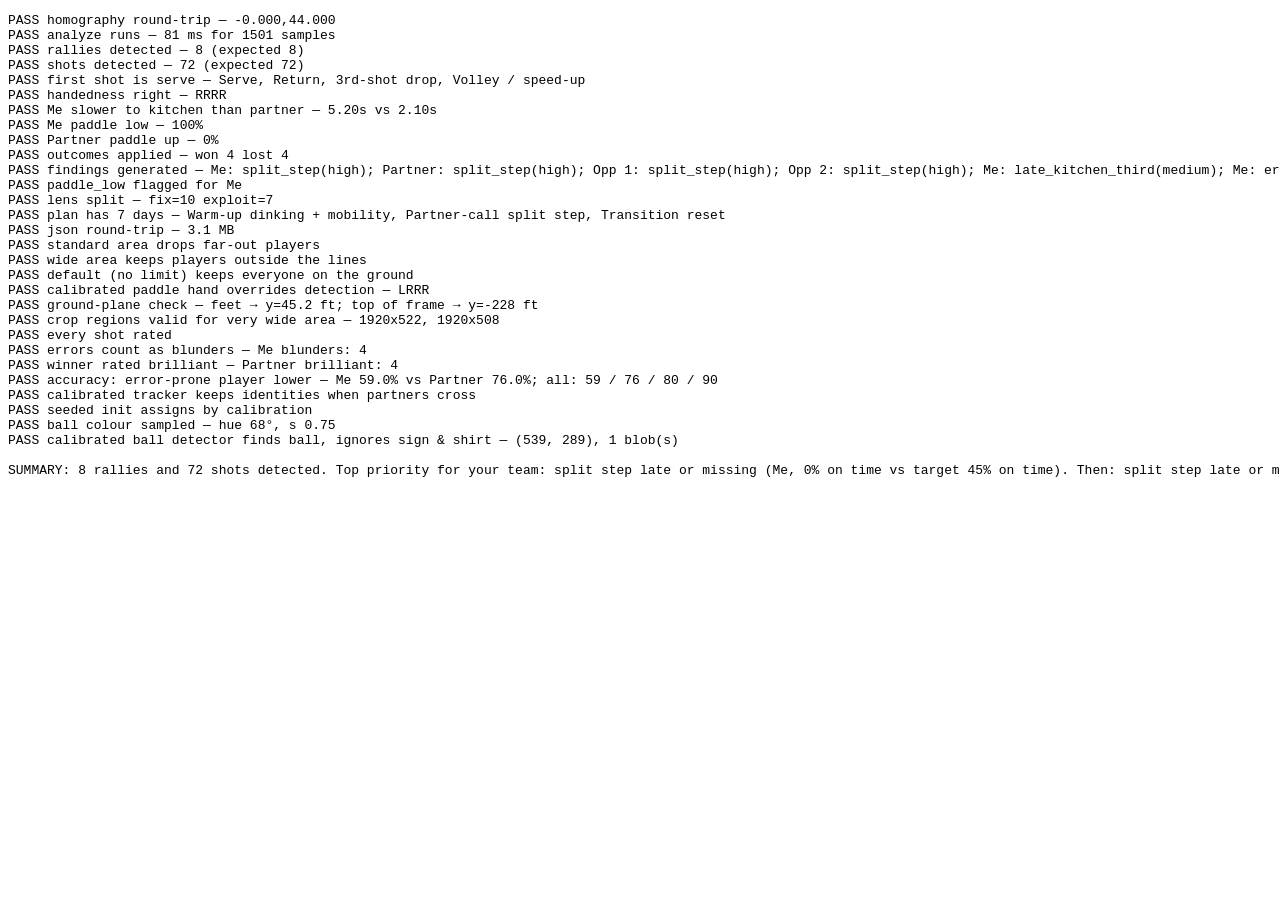
==== app/tests/selftest.html @ fade23f8 "Players are never limited to an area; identify hands and paddle hand - Remove the fixed "outside the" ====
<!doctype html>
<html><head><meta charset="utf-8"><title>CourtSense self-test</title></head>
<body><pre id="out">running…</pre>
<script type="module">
import { makeCalibration, applyH } from '../js/court.js';
import { analyze } from '../js/analysis.js';
import { coach, buildPlan } from '../js/coach.js';
import { matchToJSON, matchFromJSON } from '../js/db.js';

const out = document.getElementById('out');
const log = [];
const check = (name, ok, info = '') => log.push(`${ok ? 'PASS' : 'FAIL'} ${name}${info ? ' — ' + info : ''}`);

try {
  // camera behind near baseline: far court appears narrow at the top
  const cal = makeCalibration([[0.38, 0.30], [0.62, 0.30], [0.85, 0.92], [0.15, 0.92]]);
  const back = applyH(cal.toCourt, 0.15, 0.92);
  check('homography round-trip', Math.abs(back[0] - 0) < 1e-6 && Math.abs(back[1] - 44) < 1e-6, back.map(v => v.toFixed(3)).join(','));

  const players = [
    { team: 'A', label: 'Me', isMe: true }, { team: 'A', label: 'Partner' },
    { team: 'B', label: 'Opp 1' }, { team: 'B', label: 'Opp 2' },
  ];
  const fps = 10, dur = 150;
  // shot schedule: rallies every 18 s; 9 shots alternating teams, 1.6 s apart
  const shots = [];
  for (let r0 = 2; r0 < dur - 18; r0 += 18) {
    for (let n = 0; n < 9; n++) {
      const team = n % 2 === 0 ? 'A' : 'B';
      const slot = team === 'A' ? (n % 4 === 0 ? 0 : 1) : (n % 4 === 1 ? 2 : 3);
      shots.push({ t: r0 + n * 1.6, slot, r0 });
    }
  }
  // positions: "Me" (slot 0) is slow to the kitchen; opponents get there fast
  function pos(k, t) {
    const r = shots.filter(s => s.t <= t + 0.01).pop();
    const r0 = r ? r.r0 : 0, dt = t - r0;
    const x = [5, 15, 5, 15][k] + Math.sin(t * 0.7 + k) * 1.5;
    let d; // distance from net
    if (k < 2) d = dt < 3.6 ? 21 : Math.max(8, 21 - (dt - 3.6) * (k === 0 ? 2.2 : 6)); // serving team
    else d = k === 2 ? (dt < 1.6 ? 21 : Math.max(8, 21 - (dt - 1.6) * 9)) : 8;
    if (dt > 16) d = 21;
    const y = k < 2 ? 22 + d : 22 - d;
    return [x, y];
  }
  function landmarks(k, t) {
    const [x, y] = pos(k, t);
    const [fx, fy] = applyH(cal.toImg, x, y);
    const h = 0.10 + 0.14 * (y / 44); // apparent height
    const lm = new Float32Array(99);
    const set = (i, dx, dy) => { lm[i * 3] = fx + dx * h; lm[i * 3 + 1] = fy - dy * h; lm[i * 3 + 2] = 0.95; };
    const kneeBend = k === 0 ? 0.0 : 0.06; // "Me" stands tall
    set(0, 0, 0.95); set(11, -0.12, 0.8); set(12, 0.12, 0.8);
    set(13, -0.18, 0.62); set(14, 0.18, 0.62);
    set(23, -0.08, 0.5 - kneeBend); set(24, 0.08, 0.5 - kneeBend);
    set(25, -0.1, 0.27); set(26, 0.1, 0.27);
    set(27, -0.12, 0.02); set(28, 0.12, 0.02); set(29, -0.12, 0); set(30, 0.12, 0); set(31, -0.1, 0); set(32, 0.1, 0);
    // wrists: paddle low for "Me", swing burst near own shots
    let rwx = 0.22, rwy = k === 0 ? 0.40 : 0.62;
    const mine = shots.find(s => s.slot === k && Math.abs(s.t - t) < 0.25);
    if (mine) { const ph = (t - mine.t) / 0.25; rwx += 0.35 * Math.cos(ph * Math.PI); rwy += 0.15 * Math.sin(ph * Math.PI); }
    set(16, rwx, rwy); set(15, -0.2, 0.55);
    set(19, -0.2, 0.55); set(20, rwx, rwy);
    return lm;
  }
  const samples = [];
  for (let i = 0; i <= dur * fps; i++) {
    const t = i / fps;
    samples.push({ t, p: players.map((_, k) => { const [cx, cy] = pos(k, t); return { lm: landmarks(k, t), cx, cy, conf: 0.9 }; }), b: null });
  }
  const match = {
    id: 'test', name: 'synthetic', createdAt: Date.now(),
    cfg: { format: 'doubles', skill: '3.5', myTeam: 'A', fps, sensitivity: 3.5 },
    players, cal, samples, outcomes: {}, video: { name: 'x', size: 1, duration: dur, w: 1920, h: 1080 },
  };

  const t0 = performance.now();
  let A = analyze(match);
  check('analyze runs', true, `${(performance.now() - t0).toFixed(0)} ms for ${samples.length} samples`);
  const expectedRallies = Math.floor((dur - 18 - 2) / 18) + 1;
  check('rallies detected', A.rallies.length === expectedRallies, `${A.rallies.length} (expected ${expectedRallies})`);
  check('shots detected', Math.abs(A.shots.length - shots.length) <= 2, `${A.shots.length} (expected ${shots.length})`);
  check('first shot is serve', A.shots[0]?.type === 'Serve', A.shots.slice(0, 4).map(s => s.type).join(', '));
  check('handedness right', A.handed.every(h => h === 'R'), A.handed.join(''));
  const me = A.metrics[0], p2 = A.metrics[1];
  check('Me slower to kitchen than partner', median(me.arrivalThird) > median(p2.arrivalThird), `${median(me.arrivalThird).toFixed(2)}s vs ${median(p2.arrivalThird).toFixed(2)}s`);
  check('Me paddle low', me.paddleLowPct > 0.8, `${(me.paddleLowPct * 100).toFixed(0)}%`);
  check('Partner paddle up', p2.paddleLowPct < 0.2, `${(p2.paddleLowPct * 100).toFixed(0)}%`);

  // label outcomes: team B wins every other rally via "Me" error
  A.rallies.forEach((r, i) => { match.outcomes[r.id] = i % 2 ? { winner: 'B', how: 'error', by: 0 } : { winner: 'A', how: 'winner', by: 1 }; });
  A = analyze(match);
  const C = coach(match, A);
  check('outcomes applied', A.team.A.labeled === A.rallies.length, `won ${A.team.A.won} lost ${A.team.A.lost}`);
  check('findings generated', C.findings.length > 0, C.findings.map(f => `${f.who}: ${f.ruleId}(${f.severity})`).join('; '));
  check('paddle_low flagged for Me', C.findings.some(f => f.ruleId === 'paddle_low' && f.slot === 0));
  check('lens split', C.findings.some(f => f.lens === 'fix'), `fix=${C.findings.filter(f => f.lens === 'fix').length} exploit=${C.findings.filter(f => f.lens === 'exploit').length}`);
  const plan = buildPlan(C, match);
  check('plan has 7 days', plan.days.length === 7, plan.days[0].items.map(i => i.name).join(', '));
  const json = matchToJSON(match);
  const back2 = matchFromJSON(json);
  check('json round-trip', back2.samples[5].p[0].lm instanceof Float32Array && back2.samples.length === samples.length, `${(json.length / 1e6).toFixed(1)} MB`);
  // ---- players outside the court lines
  const courtMod = await import('../js/court.js');
  const { filterDetections } = await import('../js/tracking.js');
  const fake = (cx, cy) => ({ cx, cy, conf: 0.9, lm: new Float32Array(99) });
  const outsideDets = [fake(10, 62), fake(-14, 30), fake(10, 30)]; // 18 ft behind baseline, 14 ft outside sideline, on court
  check('standard area drops far-out players', filterDetections(outsideDets, courtMod.AREA_PRESETS.standard).length === 1);
  check('wide area keeps players outside the lines', filterDetections(outsideDets, courtMod.AREA_PRESETS.xwide).length === 3);
  check('default (no limit) keeps everyone on the ground', filterDetections([...outsideDets, fake(40, 90)]).length === 4);
  match.players[0].hand = 'L';
  const Ahand = analyze(match);
  check('calibrated paddle hand overrides detection', Ahand.handed[0] === 'L' && Ahand.handed[1] === 'R', Ahand.handed.join(''));
  delete match.players[0].hand;
  const above = courtMod.imageToCourt(cal, 0.5, 0.05); // above the far baseline, near the horizon / sky
  const feet = courtMod.imageToCourt(cal, 0.5, 0.97);  // just below the near baseline
  check('ground-plane check', feet && feet[1] > 44 && (above === null || above[1] < -20), `feet → y=${feet?.[1].toFixed(1)} ft; top of frame → ${above ? 'y=' + above[1].toFixed(0) + ' ft' : 'not on ground'}`);
  const regs = courtMod.cropRegions(cal, 1920, 1080, courtMod.AREA_PRESETS.xwide);
  check('crop regions valid for very wide area', regs.length === 2 && regs.every(r => r.sx >= 0 && r.sy >= 0 && r.sx + r.sw <= 1920 && r.sy + r.sh <= 1080 && r.sw > 100 && r.sh > 50), regs.map(r => `${r.sw}x${r.sh}`).join(', '));

  // ---- accuracy (game review)
  const { computeAccuracy } = await import('../js/accuracy.js');
  const R = computeAccuracy(match, A);
  check('every shot rated', R.review.length === A.shots.length && R.review.every(x => x.score >= 0 && x.score <= 100));
  const accMe = R.perPlayer[0].accuracy, accP = R.perPlayer[1].accuracy;
  check('errors count as blunders', R.perPlayer[0].counts.blunder >= 4, `Me blunders: ${R.perPlayer[0].counts.blunder}`);
  check('winner rated brilliant', R.perPlayer[1].counts.brilliant >= 1, `Partner brilliant: ${R.perPlayer[1].counts.brilliant}`);
  check('accuracy: error-prone player lower', accMe < accP, `Me ${accMe.toFixed(1)}% vs Partner ${accP.toFixed(1)}%; all: ${R.perPlayer.map(p => p.accuracy.toFixed(0)).join(' / ')}`);

  // ---- player calibration: partners in different shirts cross paths; identities must survive
  const { Tracker } = await import('../js/tracking.js');
  const RED = [200, 40, 40], BLUE = [40, 60, 200];
  const tr = new Tracker([
    { team: 'A', label: 'Red', color: RED, seed: { cx: 5, cy: 30 } },
    { team: 'A', label: 'Blue', color: BLUE, seed: { cx: 15, cy: 30 } },
  ]);
  let swapped = false;
  for (let i = 0; i <= 30; i++) {
    const t = i / 10, f = i / 30;
    const red = { cx: 5 + 10 * f, cy: 30, color: RED }, blue = { cx: 15 - 10 * f, cy: 30.5, color: BLUE };
    const dets = i % 2 ? [red, blue] : [blue, red];
    const out = tr.update(t, i === 15 ? [blue] : dets); // red hidden at the crossing point
    if (out[0] && out[0].color !== RED) swapped = true;
    if (out[1] && out[1].color !== BLUE) swapped = true;
  }
  check('calibrated tracker keeps identities when partners cross', !swapped);
  const tr2 = new Tracker([{ team: 'A', label: 'x', seed: { cx: 15, cy: 30 }, color: RED }, { team: 'A', label: 'y', seed: { cx: 5, cy: 30 }, color: BLUE }]);
  const o2 = tr2.update(0, [{ cx: 5, cy: 30, color: BLUE }, { cx: 15, cy: 30, color: RED }]);
  check('seeded init assigns by calibration', o2[0]?.color === RED && o2[1]?.color === BLUE);

  // ---- ball calibration on synthetic frames
  const { BallDetector, sampleBallColor, ballConfigFromSamples } = await import('../js/ball.js');
  const W = 1280, H = 720;
  const frame = (bx, by) => {
    const c = document.createElement('canvas'); c.width = W; c.height = H;
    const g = c.getContext('2d');
    g.fillStyle = '#2e5e8a'; g.fillRect(0, 0, W, H);                 // blue court
    g.fillStyle = '#e8e23a'; g.fillRect(600, 400, 40, 40);            // static yellow sign (not moving)
    g.fillStyle = '#e8e23a'; g.fillRect(200 + bx / 4, 450, 60, 90);   // moving yellow shirt (too big)
    g.fillStyle = '#d9f23d'; g.beginPath(); g.arc(bx, by, 6, 0, 7); g.fill(); // ball, 12 px
    return c;
  };
  const f1 = frame(500, 300), f2 = frame(540, 290);
  const patch = f2.getContext('2d').getImageData(540 - 8, 290 - 8, 16, 16).data;
  const col = sampleBallColor(patch, 16, 6);
  check('ball colour sampled', col && col.s > 0.5, col ? `hue ${col.h.toFixed(0)}°, s ${col.s.toFixed(2)}` : 'none');
  const bcfg = ballConfigFromSamples([{ ...col, d: 12 }]);
  const calB = makeCalibration([[0.2, 0.1], [0.8, 0.1], [0.95, 0.95], [0.05, 0.95]]);
  const bd = new BallDetector(W, H, calB, bcfg);
  bd.detect(f1, 0);
  const res = bd.detect(f2, 0.1, true);
  const okPos = res.pick && Math.abs(res.pick[0] * W - 540) < 4 && Math.abs(res.pick[1] * H - 290) < 4;
  check('calibrated ball detector finds ball, ignores sign & shirt', okPos && res.blobs.length === 1, res.pick ? `(${(res.pick[0] * W).toFixed(0)}, ${(res.pick[1] * H).toFixed(0)}), ${res.blobs.length} blob(s)` : `none, ${res.blobs.length} blobs`);

  log.push('', 'SUMMARY: ' + C.summary.replace(/<[^>]+>/g, ''));
  // store for the UI smoke test (open index.html#open=selftest)
  if (location.search.includes('store')) {
    const { saveMatch } = await import('../js/db.js');
    match.id = 'selftest'; match.name = 'Synthetic self-test match';
    await saveMatch(match, { id: 'selftest', name: match.name, createdAt: match.createdAt, duration: A.duration, format: 'doubles', skill: '3.5', rallies: A.rallies.length, shots: A.shots.length, me: 'Me', topFix: [], topExploit: [], key: {} });
    log.push('STORED selftest match');
  }
} catch (e) {
  log.push('FAIL exception — ' + e.stack);
}
function median(a) { const v = a.map(e => e.dt).sort((x, y) => x - y); return v[v.length >> 1]; }
out.textContent = log.join('\n');
document.title = log.some(l => l.startsWith('FAIL')) ? 'FAILED' : 'PASSED';
</script>
</body></html>
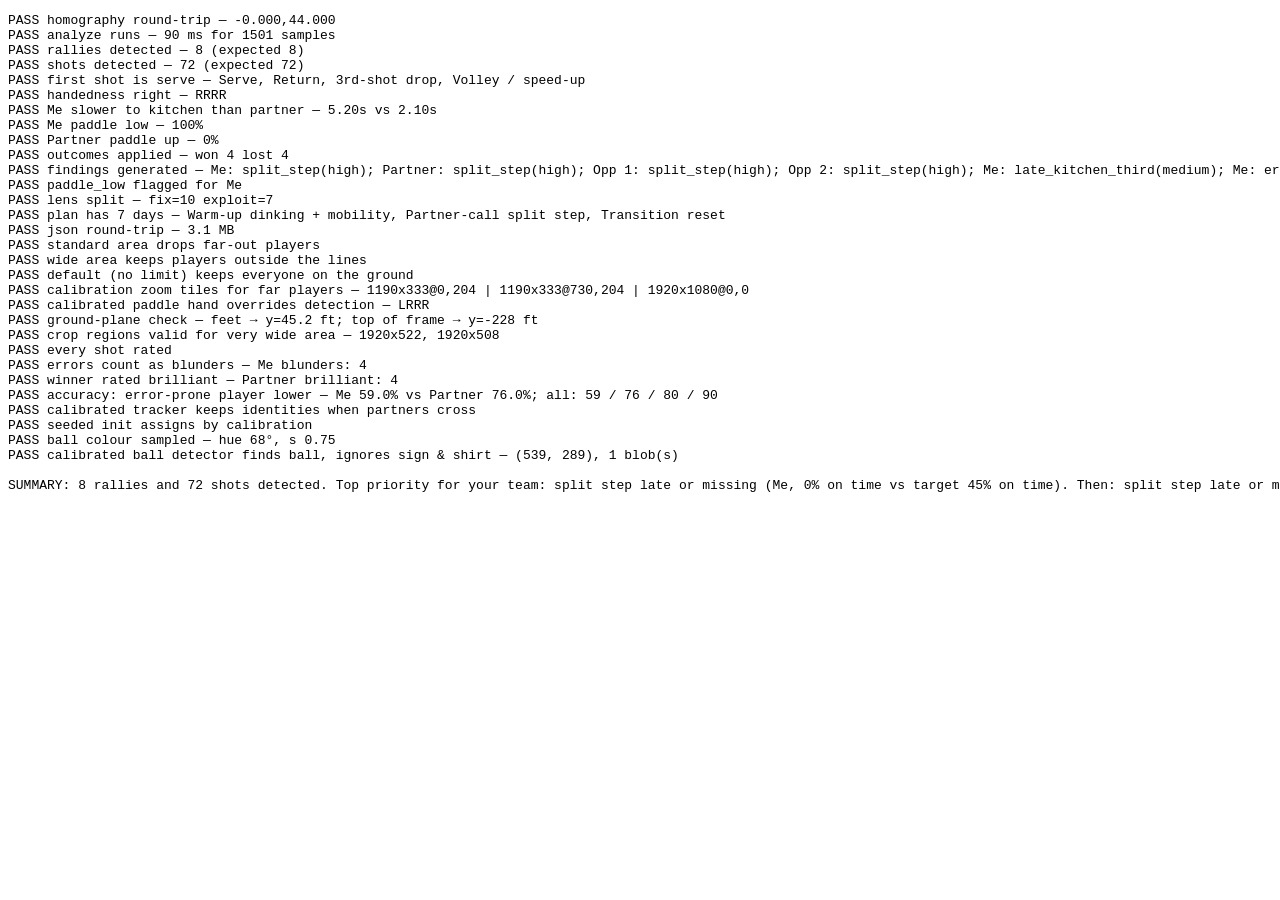
==== commit 60b92c08: "Calibration: find far/small players and allow assigning anyone anywhere - Thorough calibration detec" ====
--- a/app/tests/selftest.html
+++ b/app/tests/selftest.html
@@ -108,6 +108,11 @@
   check('standard area drops far-out players', filterDetections(outsideDets, courtMod.AREA_PRESETS.standard).length === 1);
   check('wide area keeps players outside the lines', filterDetections(outsideDets, courtMod.AREA_PRESETS.xwide).length === 3);
   check('default (no limit) keeps everyone on the ground', filterDetections([...outsideDets, fake(40, 90)]).length === 4);
+  const { thoroughRegions } = await import('../js/detector.js');
+  const tiles = thoroughRegions(cal, 1920, 1080);
+  const farTiles = tiles.slice(0, 2);
+  check('calibration zoom tiles for far players', tiles.length === 3 && farTiles.every(r => r.sw < 1920 * 0.75 && r.sh < 1080 * 0.7 && r.sx >= 0 && r.sy >= 0 && r.sx + r.sw <= 1920 && r.sy + r.sh <= 1080) && farTiles[0].sx + farTiles[0].sw > farTiles[1].sx,
+    tiles.map(r => `${r.sw}x${r.sh}@${r.sx},${r.sy}`).join(' | '));
   match.players[0].hand = 'L';
   const Ahand = analyze(match);
   check('calibrated paddle hand overrides detection', Ahand.handed[0] === 'L' && Ahand.handed[1] === 'R', Ahand.handed.join(''));
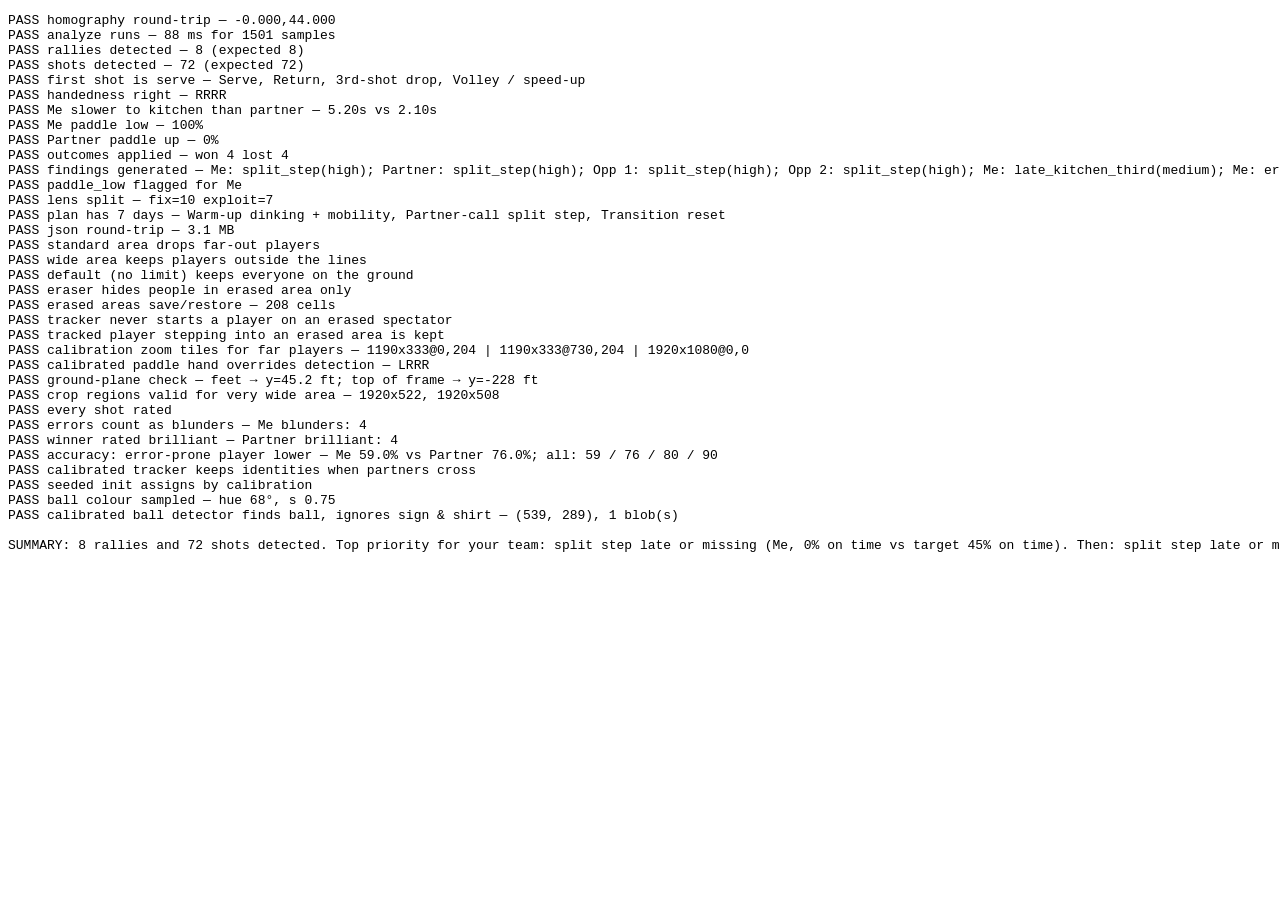
==== commit 0427ca8b: "Add eraser for spectators and video playback during calibration - Eraser ignore-zones (mask.js): pai" ====
--- a/app/tests/selftest.html
+++ b/app/tests/selftest.html
@@ -108,6 +108,28 @@
   check('standard area drops far-out players', filterDetections(outsideDets, courtMod.AREA_PRESETS.standard).length === 1);
   check('wide area keeps players outside the lines', filterDetections(outsideDets, courtMod.AREA_PRESETS.xwide).length === 3);
   check('default (no limit) keeps everyone on the ground', filterDetections([...outsideDets, fake(40, 90)]).length === 4);
+  // ---- eraser (ignore zones)
+  const maskMod = await import('../js/mask.js');
+  const grid = maskMod.toGrid(maskMod.emptyMask());
+  maskMod.paint(grid, 0.9, 0.5, 0.05, 1, 16 / 9);               // erase a spot on the right edge (spectators)
+  const spectator = new Float32Array(99), player = new Float32Array(99);
+  for (const [lm, x] of [[spectator, 0.9], [player, 0.5]]) {
+    for (const j of [23, 24]) { lm[j * 3] = x; lm[j * 3 + 1] = 0.45; lm[j * 3 + 2] = 0.9; }
+    for (const j of [27, 28]) { lm[j * 3] = x; lm[j * 3 + 1] = 0.52; lm[j * 3 + 2] = 0.9; }
+  }
+  check('eraser hides people in erased area only', maskMod.poseMasked(grid, spectator) && !maskMod.poseMasked(grid, player));
+  const round = maskMod.toGrid(maskMod.fromGrid(grid));
+  check('erased areas save/restore', round.g.every((v, i) => v === grid.g[i]) && maskMod.fromGrid(grid).cells.length > 0, `${maskMod.fromGrid(grid).cells.length} cells`);
+  const { Tracker: TrackerE } = await import('../js/tracking.js');
+  const trE = new TrackerE([{ team: 'A', label: 'P' }]);
+  const outE = trE.update(0, [{ cx: 10, cy: 40, masked: true }]);
+  const outE2 = trE.update(5, [{ cx: 10, cy: 40, masked: true }, { cx: 12, cy: 35 }]);
+  check('tracker never starts a player on an erased spectator', outE[0] === null && outE2[0]?.cx === 12);
+  const trF = new TrackerE([{ team: 'A', label: 'P' }]);
+  trF.update(10, [{ cx: 10, cy: 40 }]);
+  const stepIn = trF.update(10.1, [{ cx: 10.5, cy: 40.5, masked: true }]);
+  check('tracked player stepping into an erased area is kept', stepIn[0]?.cx === 10.5);
+
   const { thoroughRegions } = await import('../js/detector.js');
   const tiles = thoroughRegions(cal, 1920, 1080);
   const farTiles = tiles.slice(0, 2);
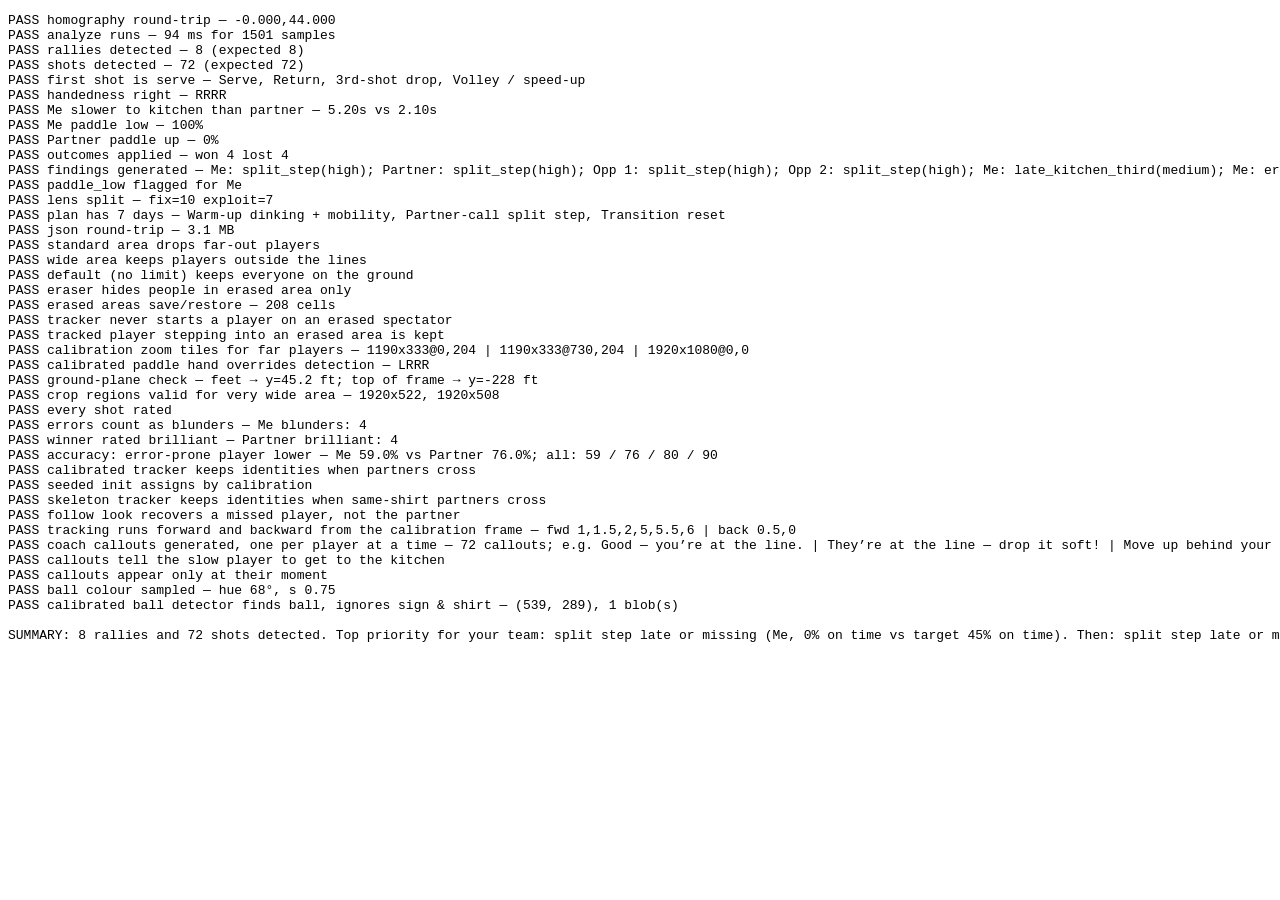
==== commit 7f9ef933: "Draw skeletons in player calibration, skeleton-following tracker, coach callouts - Player calibratio" ====
--- a/app/tests/selftest.html
+++ b/app/tests/selftest.html
@@ -175,6 +175,47 @@
   const o2 = tr2.update(0, [{ cx: 5, cy: 30, color: BLUE }, { cx: 15, cy: 30, color: RED }]);
   check('seeded init assigns by calibration', o2[0]?.color === RED && o2[1]?.color === BLUE);
 
+  // ---- skeleton following: same shirts, partners cross diagonally — identity from movement alone
+  const GREY = [128, 128, 128];
+  const box = (cx, cy) => ({ x0: cx / 40, x1: cx / 40 + 0.03, y0: cy / 60, y1: cy / 60 + 0.1 });
+  const trS = new Tracker([
+    { team: 'A', label: 'L', color: GREY, seed: { cx: 4, cy: 28, box: box(4, 28) } },
+    { team: 'A', label: 'R', color: GREY, seed: { cx: 16, cy: 34, box: box(16, 34) } },
+  ]);
+  let swapS = false;
+  for (let i = 0; i <= 40; i++) {
+    const t = i / 10, f = i / 40;
+    const a = { id: 'L', cx: 4 + 12 * f, cy: 28 + 6 * f, color: GREY }, b = { id: 'R', cx: 16 - 12 * f, cy: 34 - 6 * f, color: GREY };
+    a.box = box(a.cx, a.cy); b.box = box(b.cx, b.cy);
+    const out = trS.update(t, i >= 19 && i <= 21 ? [i % 2 ? a : b] : i % 2 ? [a, b] : [b, a]); // one hidden behind the other at the crossing
+    if (i >= 19 && i <= 21) continue; // standing on the same spot: either label is right
+    if (out[0] && out[0].id !== 'L') swapS = true;
+    if (out[1] && out[1].id !== 'R') swapS = true;
+  }
+  check('skeleton tracker keeps identities when same-shirt partners cross', !swapS);
+  // follow look: a missed player is found again near their last skeleton, never the partner
+  const trF2 = new Tracker([{ team: 'A', label: 'P', seed: { cx: 10, cy: 35, box: box(10, 35) } }, { team: 'A', label: 'Q', seed: { cx: 4, cy: 35, box: box(4, 35) } }]);
+  trF2.update(0, [{ cx: 10, cy: 35, box: box(10, 35) }, { cx: 4, cy: 35, box: box(4, 35) }]);
+  const miss = trF2.update(0.1, [{ cx: 4.2, cy: 35, box: box(4.2, 35) }]);
+  const targets = trF2.followTargets(0.1, miss);
+  const partnerClaim = trF2.claim(0, 0.1, { cx: 4.3, cy: 35, box: box(4.2, 35) }, miss);
+  const okClaim = trF2.claim(0, 0.1, { cx: 10.3, cy: 35.2, box: box(10.3, 35.2) }, miss);
+  check('follow look recovers a missed player, not the partner', targets.length === 1 && targets[0].si === 0 && !partnerClaim && okClaim && miss[0].cx === 10.3);
+  // processing starts at the calibration frame, then goes back to the start
+  const { frameTimes, processingOrder } = await import('../js/processor.js');
+  const ft = frameTimes([{ start: 0, end: 2 }, { start: 5, end: 6 }], 0.5);
+  const po = processingOrder(ft, 1.0);
+  check('tracking runs forward and backward from the calibration frame', ft.length === 8 && ft[po.forward[0]].t === 1 && po.backward.map(i => ft[i].t).join() === '0.5,0' && po.forward.length + po.backward.length === ft.length, `fwd ${po.forward.map(i => ft[i].t).join(',')} | back ${po.backward.map(i => ft[i].t).join(',')}`);
+
+  // ---- coach callouts
+  const { buildCallouts, activeCallouts } = await import('../js/callouts.js');
+  const CO = buildCallouts(match, A);
+  const perSlotOverlap = CO.some((c, i) => CO.some((d, j) => j > i && d.slot === c.slot && d.t0 < c.t1 && d.t1 > c.t0));
+  check('coach callouts generated, one per player at a time', CO.length > 5 && !perSlotOverlap, `${CO.length} callouts; e.g. ${[...new Set(CO.map(c => c.text))].slice(0, 5).join(' | ')}`);
+  check('callouts tell the slow player to get to the kitchen', CO.some(c => c.slot === 0 && /kitchen|Move up/.test(c.text)));
+  const c0 = CO[0];
+  check('callouts appear only at their moment', activeCallouts(CO, c0.t0 + 0.1, match.players).includes(c0) && !activeCallouts(CO, c0.t1 + 0.5, match.players).includes(c0) && activeCallouts(CO, c0.t0 + 0.1, match.players, match.players[c0.slot].team === 'A' ? 'B' : 'A').every(c => match.players[c.slot].team !== match.players[c0.slot].team));
+
   // ---- ball calibration on synthetic frames
   const { BallDetector, sampleBallColor, ballConfigFromSamples } = await import('../js/ball.js');
   const W = 1280, H = 720;
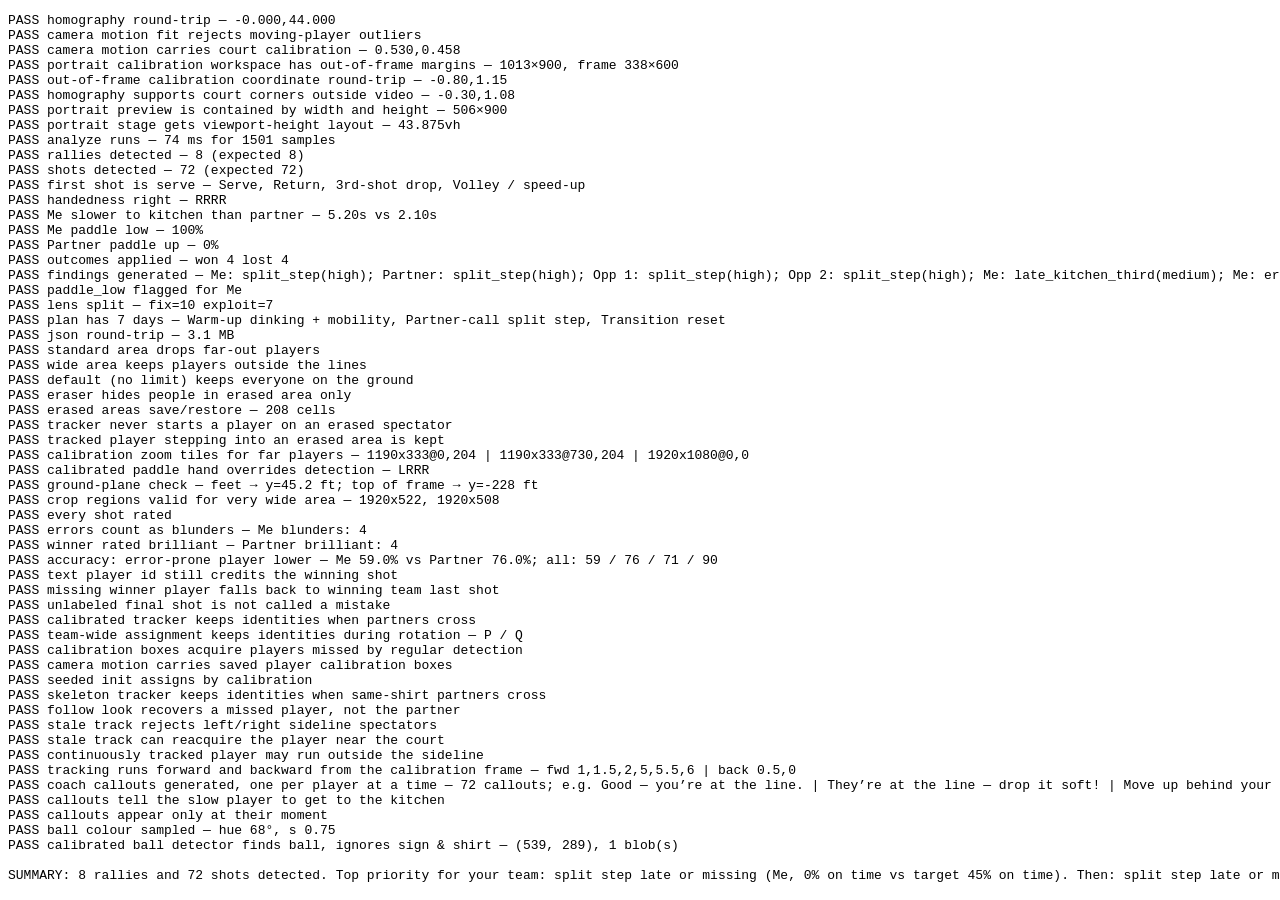
==== commit e894c6f4: "Improve calibration, tracking, and match analysis" ====
--- a/app/tests/selftest.html
+++ b/app/tests/selftest.html
@@ -2,10 +2,11 @@
 <html><head><meta charset="utf-8"><title>CourtSense self-test</title></head>
 <body><pre id="out">running…</pre>
 <script type="module">
-import { makeCalibration, applyH } from '../js/court.js';
+import { makeCalibration, calibrationWorkspace, imageToCalibrationCanvas, calibrationCanvasToImage, applyH } from '../js/court.js';
 import { analyze } from '../js/analysis.js';
 import { coach, buildPlan } from '../js/coach.js';
 import { matchToJSON, matchFromJSON } from '../js/db.js';
+import { containSize, setMediaLayout } from '../js/util.js';
 
 const out = document.getElementById('out');
 const log = [];
@@ -16,6 +17,37 @@
   const cal = makeCalibration([[0.38, 0.30], [0.62, 0.30], [0.85, 0.92], [0.15, 0.92]]);
   const back = applyH(cal.toCourt, 0.15, 0.92);
   check('homography round-trip', Math.abs(back[0] - 0) < 1e-6 && Math.abs(back[1] - 44) < 1e-6, back.map(v => v.toFixed(3)).join(','));
+
+  // camera pan/zoom: robustly move the original calibration while ignoring moving-player outliers
+  const { applyAffine, calibrationFromTransform, robustSimilarity } = await import('../js/camera.js');
+  const cameraMove = [1.025, 0, 0.018, 0, 1.025, -0.012];
+  const staticPts = [[0.2, 0.25], [0.5, 0.22], [0.8, 0.28], [0.25, 0.55], [0.52, 0.58], [0.76, 0.62], [0.35, 0.82], [0.7, 0.84]];
+  const motionPairs = staticPts.map(from => ({ from, to: applyAffine(cameraMove, ...from) }));
+  motionPairs.push({ from: [0.4, 0.4], to: [0.65, 0.2] }, { from: [0.6, 0.6], to: [0.3, 0.75] }); // players, not camera
+  const cameraFit = robustSimilarity(motionPairs, 1920, 1080);
+  const fitProbe = applyAffine(cameraFit.affine, 0.42, 0.67), expectedProbe = applyAffine(cameraMove, 0.42, 0.67);
+  check('camera motion fit rejects moving-player outliers', cameraFit.inliers.length === staticPts.length && Math.hypot(fitProbe[0] - expectedProbe[0], fitProbe[1] - expectedProbe[1]) < 1e-6);
+  const movedCal = calibrationFromTransform(cal, cameraMove);
+  const oldNet = applyH(cal.toImg, 10, 22), movedNet = applyH(movedCal.toImg, 10, 22), expectedNet = applyAffine(cameraMove, ...oldNet);
+  check('camera motion carries court calibration', Math.hypot(movedNet[0] - expectedNet[0], movedNet[1] - expectedNet[1]) < 1e-6, movedNet.map(v => v.toFixed(3)).join(','));
+
+  // portrait/short-form footage: missing court corners can be placed outside the video frame
+  const portraitView = calibrationWorkspace(1080, 1920);
+  const outsideImage = [-0.8, 1.15];
+  const outsideCanvas = imageToCalibrationCanvas(portraitView, ...outsideImage);
+  const outsideBack = calibrationCanvasToImage(portraitView, ...outsideCanvas);
+  const portraitFrameRatio = portraitView.frame.w / portraitView.frame.h;
+  check('portrait calibration workspace has out-of-frame margins', portraitView.portrait && portraitView.width <= 1280 && portraitView.height <= 900 && outsideCanvas[0] >= 0 && outsideCanvas[0] <= portraitView.width && outsideCanvas[1] >= 0 && outsideCanvas[1] <= portraitView.height && Math.abs(portraitFrameRatio - 1080 / 1920) < 1e-9,
+    `${portraitView.width}×${portraitView.height}, frame ${portraitView.frame.w.toFixed(0)}×${portraitView.frame.h.toFixed(0)}`);
+  check('out-of-frame calibration coordinate round-trip', Math.abs(outsideBack[0] - outsideImage[0]) < 1e-9 && Math.abs(outsideBack[1] - outsideImage[1]) < 1e-9, outsideBack.map(v => v.toFixed(2)).join(','));
+  const portraitCal = makeCalibration([[-0.6, 0.18], [1.6, 0.18], [1.3, 1.08], [-0.3, 1.08]]);
+  const portraitCorner = applyH(portraitCal.toImg, 0, 44);
+  check('homography supports court corners outside video', Math.abs(portraitCorner[0] + 0.3) < 1e-6 && Math.abs(portraitCorner[1] - 1.08) < 1e-6, portraitCorner.map(v => v.toFixed(2)).join(','));
+  const portraitPreview = containSize(1080, 1920, { maxWidth: 1280, maxHeight: 900 });
+  check('portrait preview is contained by width and height', portraitPreview.width <= 1280 && portraitPreview.height <= 900 && Math.abs(portraitPreview.width / portraitPreview.height - 1080 / 1920) < 0.002, `${portraitPreview.width}×${portraitPreview.height}`);
+  const portraitStage = document.createElement('div');
+  setMediaLayout(portraitStage, 1080, 1920);
+  check('portrait stage gets viewport-height layout', portraitStage.classList.contains('portrait-media') && portraitStage.style.aspectRatio === '1080 / 1920' && portraitStage.style.getPropertyValue('--portrait-max-width').endsWith('vh'), portraitStage.style.getPropertyValue('--portrait-max-width'));
 
   const players = [
     { team: 'A', label: 'Me', isMe: true }, { team: 'A', label: 'Partner' },
@@ -146,13 +178,29 @@
   check('crop regions valid for very wide area', regs.length === 2 && regs.every(r => r.sx >= 0 && r.sy >= 0 && r.sx + r.sw <= 1920 && r.sy + r.sh <= 1080 && r.sw > 100 && r.sh > 50), regs.map(r => `${r.sw}x${r.sh}`).join(', '));
 
   // ---- accuracy (game review)
-  const { computeAccuracy } = await import('../js/accuracy.js');
+  const { computeAccuracy, decisiveOutcome } = await import('../js/accuracy.js');
   const R = computeAccuracy(match, A);
   check('every shot rated', R.review.length === A.shots.length && R.review.every(x => x.score >= 0 && x.score <= 100));
   const accMe = R.perPlayer[0].accuracy, accP = R.perPlayer[1].accuracy;
   check('errors count as blunders', R.perPlayer[0].counts.blunder >= 4, `Me blunders: ${R.perPlayer[0].counts.blunder}`);
   check('winner rated brilliant', R.perPlayer[1].counts.brilliant >= 1, `Partner brilliant: ${R.perPlayer[1].counts.brilliant}`);
   check('accuracy: error-prone player lower', accMe < accP, `Me ${accMe.toFixed(1)}% vs Partner ${accP.toFixed(1)}%; all: ${R.perPlayer.map(p => p.accuracy.toFixed(0)).join(' / ')}`);
+  const winnerRally = A.rallies.find(r => r.outcome?.how === 'winner');
+  const savedBy = winnerRally.outcome.by;
+  winnerRally.outcome.by = String(savedBy); // imported/older matches can store this as text
+  const stringWinner = decisiveOutcome(winnerRally, winnerRally.outcome, A.shots, players);
+  const Rstring = computeAccuracy(match, A);
+  check('text player id still credits the winning shot', stringWinner?.slot === savedBy && Rstring.review[stringWinner.j].score === 100 && Rstring.review[stringWinner.j].cls === 'brilliant');
+  winnerRally.outcome.by = -1;
+  const inferredWinner = decisiveOutcome(winnerRally, winnerRally.outcome, A.shots, players);
+  check('missing winner player falls back to winning team last shot', inferredWinner && players[inferredWinner.slot].team === winnerRally.outcome.winner && computeAccuracy(match, A).review[inferredWinner.j].score === 100);
+  winnerRally.outcome.by = savedBy;
+  const savedOutcome = winnerRally.outcome;
+  winnerRally.outcome = null;
+  const neutralR = computeAccuracy(match, A);
+  const finalJ = winnerRally.shots.at(-1);
+  check('unlabeled final shot is not called a mistake', neutralR.review[finalJ].score >= 74 && !['mistake', 'blunder'].includes(neutralR.review[finalJ].cls));
+  winnerRally.outcome = savedOutcome;
 
   // ---- player calibration: partners in different shirts cross paths; identities must survive
   const { Tracker } = await import('../js/tracking.js');
@@ -171,6 +219,33 @@
     if (out[1] && out[1].color !== BLUE) swapped = true;
   }
   check('calibrated tracker keeps identities when partners cross', !swapped);
+  // A greedy closest-pair match swaps these players: Q->P is locally cheapest,
+  // but P->P plus Q->Q is the better assignment for the pair as a whole.
+  const trRotate = new Tracker([{ team: 'A', label: 'P' }, { team: 'A', label: 'Q' }]);
+  trRotate.update(0, [{ id: 'P', cx: 0, cy: 35, conf: 0.9 }, { id: 'Q', cx: 4, cy: 35, conf: 0.9 }]);
+  const rotated = trRotate.update(0.4, [{ id: 'P', cx: 3, cy: 35, conf: 0.9 }, { id: 'Q', cx: 8, cy: 35, conf: 0.9 }]);
+  check('team-wide assignment keeps identities during rotation', rotated[0]?.id === 'P' && rotated[1]?.id === 'Q', rotated.map(x => x?.id || 'missing').join(' / '));
+  const seedBox = (cx, cy) => ({ x0: cx / 40, x1: cx / 40 + 0.04, y0: cy / 60, y1: cy / 60 + 0.12 });
+  const trSeed = new Tracker([
+    { team: 'A', label: 'Me', seed: { cx: 5, cy: 35, box: seedBox(5, 35) } },
+    { team: 'A', label: 'Partner', seed: { cx: 15, cy: 35, box: seedBox(15, 35) } },
+    { team: 'B', label: 'Opp 1', seed: { cx: 5, cy: 9, box: seedBox(5, 9) } },
+    { team: 'B', label: 'Opp 2', seed: { cx: 15, cy: 9, box: seedBox(15, 9) } },
+  ]);
+  const seedOut = trSeed.update(0, [{ id: 'O1', cx: 5, cy: 9, conf: 0.9 }, { id: 'O2', cx: 15, cy: 9, conf: 0.9 }]);
+  const seedTargets = trSeed.followTargets(0, seedOut);
+  const meTarget = seedTargets.find(x => x.si === 0), partnerTarget = seedTargets.find(x => x.si === 1);
+  const meClaimed = trSeed.claim(0, 0, { id: 'Me', cx: 5, cy: 35, conf: 0.9, box: seedBox(5, 35) }, seedOut);
+  const partnerClaimed = trSeed.claim(1, 0, { id: 'Partner', cx: 15, cy: 35, conf: 0.9, box: seedBox(15, 35) }, seedOut);
+  check('calibration boxes acquire players missed by regular detection', seedOut[2]?.id === 'O1' && seedOut[3]?.id === 'O2' && meTarget && partnerTarget && meClaimed && partnerClaimed && seedOut[0]?.id === 'Me' && seedOut[1]?.id === 'Partner');
+  const trMovingSeed = new Tracker([{ team: 'A', label: 'Me', seed: { cx: 5, cy: 35, box: seedBox(5, 35) } }]);
+  trMovingSeed.setCameraTransform(cameraMove);
+  const movingTarget = trMovingSeed.followTargets(0, [null])[0];
+  const originalCentre = [(seedBox(5, 35).x0 + seedBox(5, 35).x1) / 2, (seedBox(5, 35).y0 + seedBox(5, 35).y1) / 2];
+  const movedSeedBox = trMovingSeed.cameraBox(seedBox(5, 35));
+  const targetCentre = [(movedSeedBox.x0 + movedSeedBox.x1) / 2, (movedSeedBox.y0 + movedSeedBox.y1) / 2];
+  const movedCentre = applyAffine(cameraMove, ...originalCentre);
+  check('camera motion carries saved player calibration boxes', Math.hypot(targetCentre[0] - movedCentre[0], targetCentre[1] - movedCentre[1]) < 1e-9 && movedCentre[0] > movingTarget.box.x0 && movedCentre[0] < movingTarget.box.x1 && movedCentre[1] > movingTarget.box.y0 && movedCentre[1] < movingTarget.box.y1);
   const tr2 = new Tracker([{ team: 'A', label: 'x', seed: { cx: 15, cy: 30 }, color: RED }, { team: 'A', label: 'y', seed: { cx: 5, cy: 30 }, color: BLUE }]);
   const o2 = tr2.update(0, [{ cx: 5, cy: 30, color: BLUE }, { cx: 15, cy: 30, color: RED }]);
   check('seeded init assigns by calibration', o2[0]?.color === RED && o2[1]?.color === BLUE);
@@ -201,6 +276,26 @@
   const partnerClaim = trF2.claim(0, 0.1, { cx: 4.3, cy: 35, box: box(4.2, 35) }, miss);
   const okClaim = trF2.claim(0, 0.1, { cx: 10.3, cy: 35.2, box: box(10.3, 35.2) }, miss);
   check('follow look recovers a missed player, not the partner', targets.length === 1 && targets[0].si === 0 && !partnerClaim && okClaim && miss[0].cx === 10.3);
+  // stale tracks must not jump to seated/standing people well outside the sidelines
+  const trSide = new Tracker([{ team: 'A', label: 'Player', color: GREY, seed: { cx: 8, cy: 35, box: box(8, 35) } }]);
+  trSide.update(0, [{ cx: 8, cy: 35, color: GREY, box: box(8, 35) }]);
+  trSide.update(0.1, []);
+  const stoleLeft = trSide.update(2, [{ cx: -7, cy: 35, color: GREY, box: box(-7, 35) }]);
+  const trSideR = new Tracker([{ team: 'A', label: 'Player', color: GREY, seed: { cx: 12, cy: 35, box: box(12, 35) } }]);
+  trSideR.update(0, [{ cx: 12, cy: 35, color: GREY, box: box(12, 35) }]);
+  trSideR.update(0.1, []);
+  const stoleRight = trSideR.update(2, [{ cx: 27, cy: 35, color: GREY, box: box(27, 35) }]);
+  check('stale track rejects left/right sideline spectators', stoleLeft[0] === null && stoleRight[0] === null);
+  const foundAgain = trSide.update(2.1, [{ cx: 11, cy: 35, color: GREY, box: box(11, 35) }]);
+  check('stale track can reacquire the player near the court', foundAgain[0]?.cx === 11);
+  // A genuine player may still run out wide when their motion is continuous frame to frame.
+  const trWide = new Tracker([{ team: 'A', label: 'Wide', seed: { cx: 1, cy: 35, box: box(1, 35) } }]);
+  let wide = null;
+  for (let i = 0; i <= 6; i++) {
+    const cx = 1 - i;
+    wide = trWide.update(i / 10, [{ cx, cy: 35, box: box(cx, 35) }]);
+  }
+  check('continuously tracked player may run outside the sideline', wide[0]?.cx === -5);
   // processing starts at the calibration frame, then goes back to the start
   const { frameTimes, processingOrder } = await import('../js/processor.js');
   const ft = frameTimes([{ start: 0, end: 2 }, { start: 5, end: 6 }], 0.5);
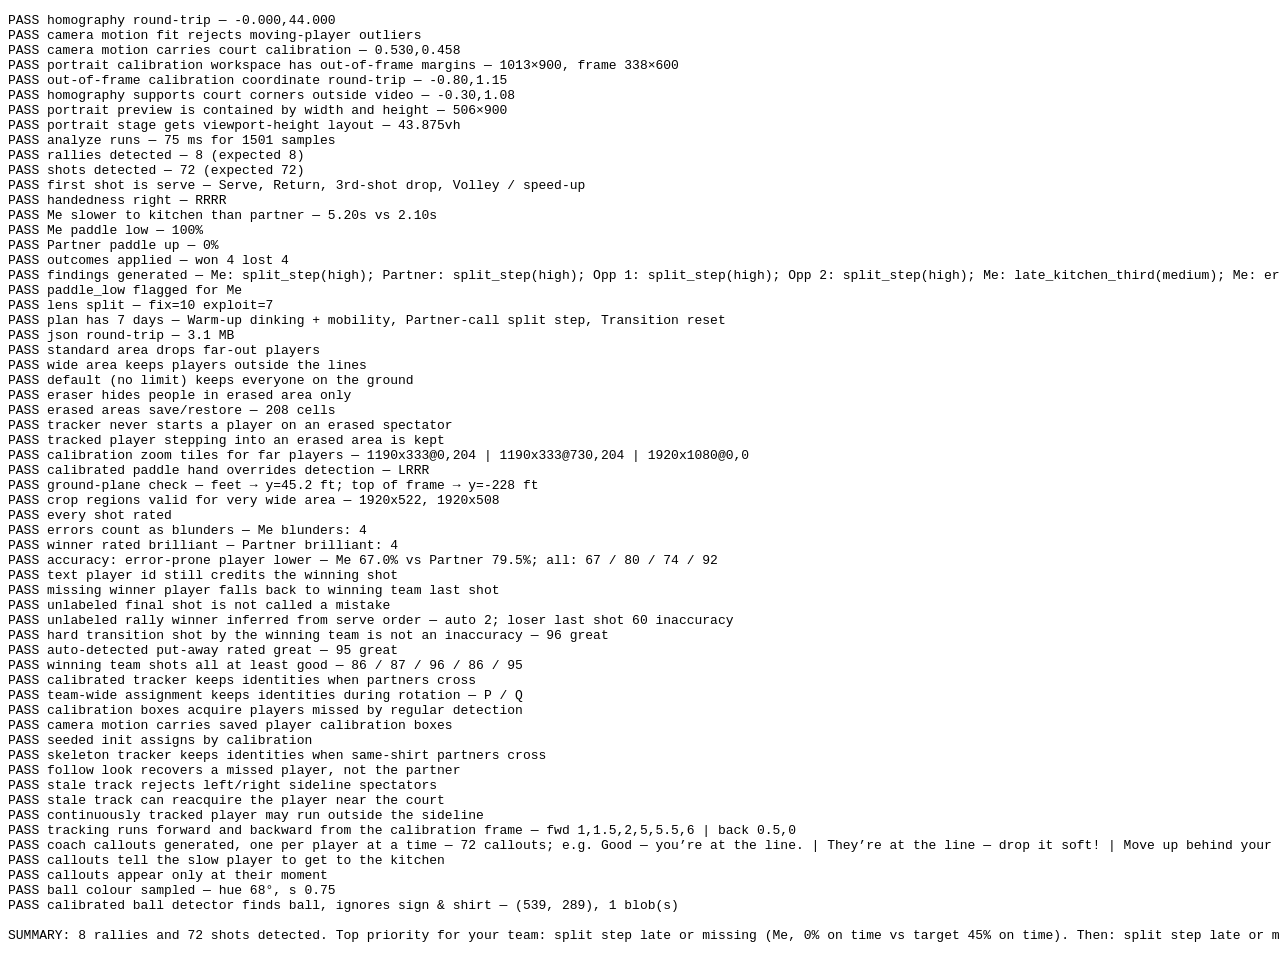
==== commit 43639c12: "Game review: infer unlabeled rally winners, stop rating winning shots as inaccuracies - Unlabeled ra" ====
--- a/app/tests/selftest.html
+++ b/app/tests/selftest.html
@@ -201,6 +201,26 @@
   const finalJ = winnerRally.shots.at(-1);
   check('unlabeled final shot is not called a mistake', neutralR.review[finalJ].score >= 74 && !['mistake', 'blunder'].includes(neutralR.review[finalJ].cls));
   winnerRally.outcome = savedOutcome;
+  {
+    // unlabeled rallies: winner worked out from serve order / put-away; winners are not "inaccurate"
+    const pl = [{ team: 'A' }, { team: 'A' }, { team: 'B' }, { team: 'B' }];
+    const ser = pl.map(() => ({ y: [NaN], knee: [150], present: [1], dyR: [0], dyL: [0], visR: [0], visL: [0] }));
+    const mk = (slot, t, type, rel, zone, rally, idx) => ({ slot, team: pl[slot].team, t, i: 0, type, rel, reach: 0, zone, rally, idx });
+    const sh = [
+      mk(0, 1, 'Serve', 1, 'baseline', 0, 0), mk(2, 2, 'Return', 1, 'baseline', 0, 1), mk(0, 3, '3rd-shot drop', 0.8, 'baseline', 0, 2),
+      mk(1, 4, 'Reset (transition)', 1.3, 'transition', 0, 3), mk(3, 5, 'Dink', 0.8, 'kitchen', 0, 4),
+      mk(0, 20, 'Serve', 1, 'baseline', 1, 0), mk(2, 21, 'Return', 1, 'baseline', 1, 1), mk(0, 22, 'Overhead', 1.5, 'transition', 1, 2),
+    ];
+    const ral = [
+      { index: 0, shots: [0, 1, 2, 3, 4], start: 0, end: 6.5, serverSlot: 0, serverTeam: 'A', outcome: null },
+      { index: 1, shots: [5, 6, 7], start: 19, end: 23.5, serverSlot: 0, serverTeam: 'A', outcome: null },
+    ];
+    const Ra = computeAccuracy({ players: pl }, { shots: sh, rallies: ral, series: ser, handed: pl.map(() => 'R'), T: Float64Array.from([0]) });
+    check('unlabeled rally winner inferred from serve order', Ra.autoCount === 2 && Ra.review[4].cls === 'inaccuracy' && Ra.review[4].score === 60, `auto ${Ra.autoCount}; loser last shot ${Ra.review[4].score} ${Ra.review[4].cls}`);
+    check('hard transition shot by the winning team is not an inaccuracy', Ra.review[3].score >= 74, `${Ra.review[3].score} ${Ra.review[3].cls}`);
+    check('auto-detected put-away rated great', Ra.review[7].cls === 'great', `${Ra.review[7].score} ${Ra.review[7].cls}`);
+    check('winning team shots all at least good', [0, 2, 3, 5, 7].every(j => Ra.review[j].score >= 74), [0, 2, 3, 5, 7].map(j => Ra.review[j].score).join(' / '));
+  }
 
   // ---- player calibration: partners in different shirts cross paths; identities must survive
   const { Tracker } = await import('../js/tracking.js');
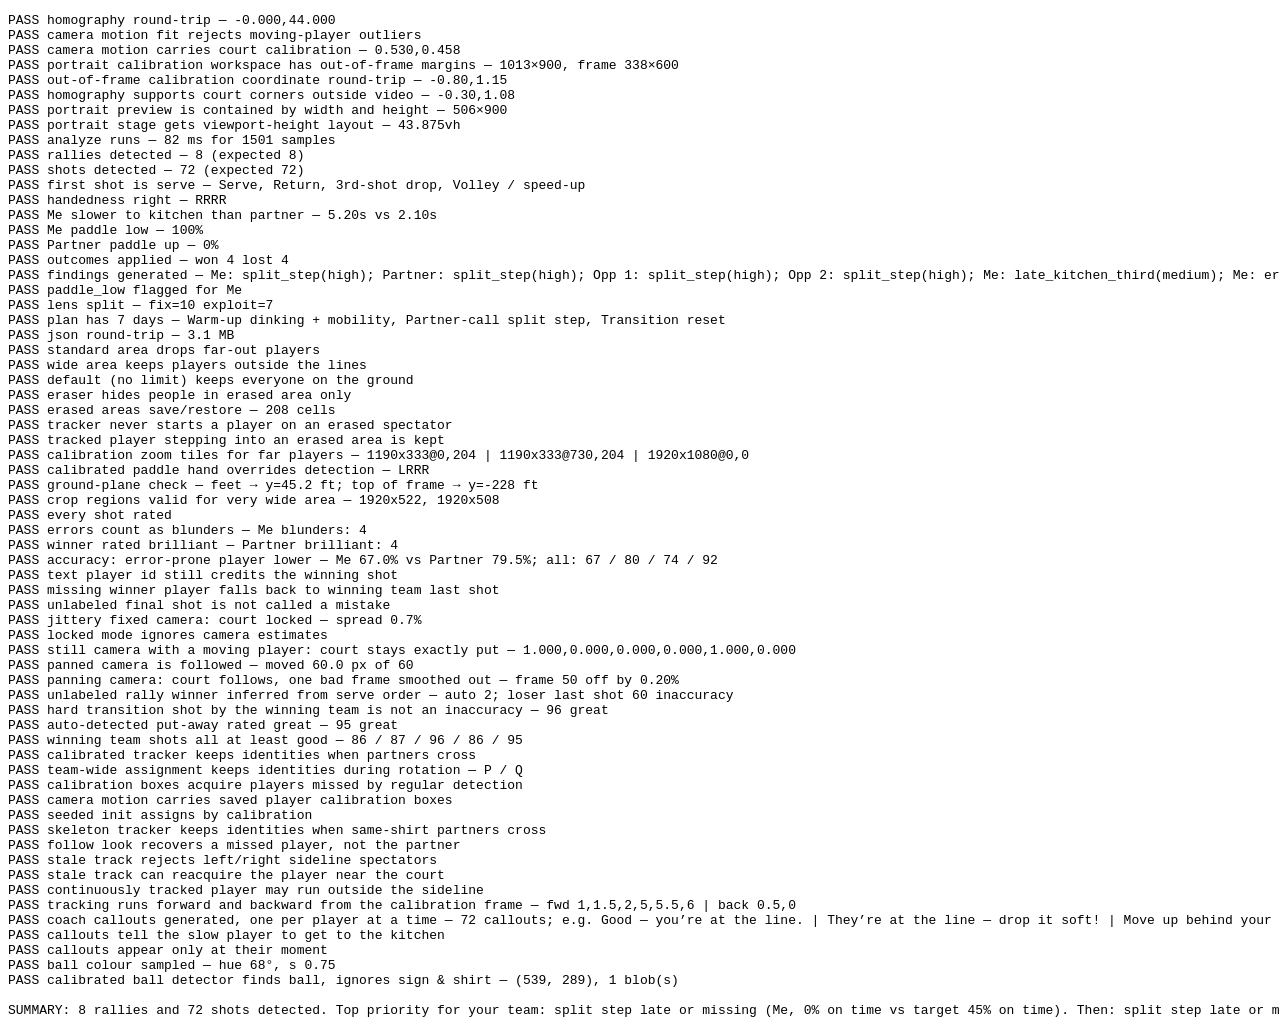
==== commit db571a83: "Stop the court overlay from drifting in match analysis - Camera tracker measures each frame against " ====
--- a/app/tests/selftest.html
+++ b/app/tests/selftest.html
@@ -201,6 +201,40 @@
   const finalJ = winnerRally.shots.at(-1);
   check('unlabeled final shot is not called a mistake', neutralR.review[finalJ].score >= 74 && !['mistake', 'blunder'].includes(neutralR.review[finalJ].cls));
   winnerRally.outcome = savedOutcome;
+  {
+    // court view: jitter on a fixed camera is locked; a real pan is followed but smoothed
+    const { stabilizeView, cornerShift } = await import('../js/camera.js');
+    const base = [[0.3, 0.3], [0.7, 0.3], [0.9, 0.9], [0.1, 0.9]];
+    const shift = (dx, dy) => base.map(([x, y]) => [x + dx, y + dy]);
+    const jitter = Array.from({ length: 100 }, (_, i) => ({ t: i / 10, c: shift(Math.sin(i * 1.7) * 0.006, Math.cos(i * 2.3) * 0.005) }));
+    const vj = stabilizeView(jitter, base, 'auto');
+    check('jittery fixed camera: court locked', vj.fixed && vj.corners.every(c => c === null), `spread ${(vj.spread * 100).toFixed(1)}%`);
+    check('locked mode ignores camera estimates', stabilizeView(jitter.map((s, i) => ({ ...s, c: shift(i * 0.002, 0) })), base, 'fixed').fixed);
+    const pan = Array.from({ length: 100 }, (_, i) => ({ t: i / 10, c: shift(i * 0.002 + (i === 50 ? 0.08 : 0), 0) }));
+    const vp = stabilizeView(pan, base, 'auto');
+    // the live tracker on rendered frames: a still camera must stay exactly on the calibration
+    const { CameraCalibrationTracker } = await import('../js/camera.js');
+    const { makeCalibration: mkCal } = await import('../js/court.js');
+    const W = 960, H = 540, frame = document.createElement('canvas'); frame.width = W; frame.height = H;
+    const fx = frame.getContext('2d');
+    const paint = (dx, noise) => {
+      fx.fillStyle = '#2f6fb0'; fx.fillRect(0, 0, W, H);
+      let seed = 7; const rnd = () => ((seed = (seed * 16807) % 2147483647) / 2147483647);
+      for (let k = 0; k < 400; k++) { fx.fillStyle = `hsl(${rnd() * 360},60%,${30 + rnd() * 50}%)`; fx.fillRect(rnd() * W + dx, rnd() * H, 4 + rnd() * 10, 4 + rnd() * 10); }
+      fx.strokeStyle = '#fff'; fx.lineWidth = 3; fx.strokeRect(200 + dx, 120, 560, 380); fx.beginPath(); fx.moveTo(200 + dx, 310); fx.lineTo(760 + dx, 310); fx.stroke();
+      if (noise) { fx.fillStyle = '#f80'; fx.fillRect(300 + noise * 40, 200, 40, 120); } // a "player" moving
+    };
+    const camCal = mkCal([[200 / W, 120 / H], [760 / W, 120 / H], [760 / W, 500 / H], [200 / W, 500 / H]]);
+    const ct = new CameraCalibrationTracker(camCal, W, H);
+    paint(0, 0); ct.update(frame);
+    let still = true;
+    for (let k = 1; k <= 12; k++) { paint(0, k); const st = ct.update(frame); if (st.transform.some((v, j) => Math.abs(v - [1, 0, 0, 0, 1, 0][j]) > 1e-9)) still = false; }
+    check('still camera with a moving player: court stays exactly put', still, ct.transform.map(v => v.toFixed(3)).join(','));
+    for (let k = 1; k <= 10; k++) { paint(k * 6, 0); ct.update(frame); }
+    check('panned camera is followed', Math.abs(ct.transform[2] * W - 60) < 8, `moved ${(ct.transform[2] * W).toFixed(1)} px of 60`);
+    check('panning camera: court follows, one bad frame smoothed out', !vp.fixed && cornerShift(vp.corners[90], shift(0.18, 0)) < 0.004 && cornerShift(vp.corners[50], shift(0.1, 0)) < 0.006,
+      `frame 50 off by ${(cornerShift(vp.corners[50], shift(0.1, 0)) * 100).toFixed(2)}%`);
+  }
   {
     // unlabeled rallies: winner worked out from serve order / put-away; winners are not "inaccurate"
     const pl = [{ team: 'A' }, { team: 'A' }, { team: 'B' }, { team: 'B' }];
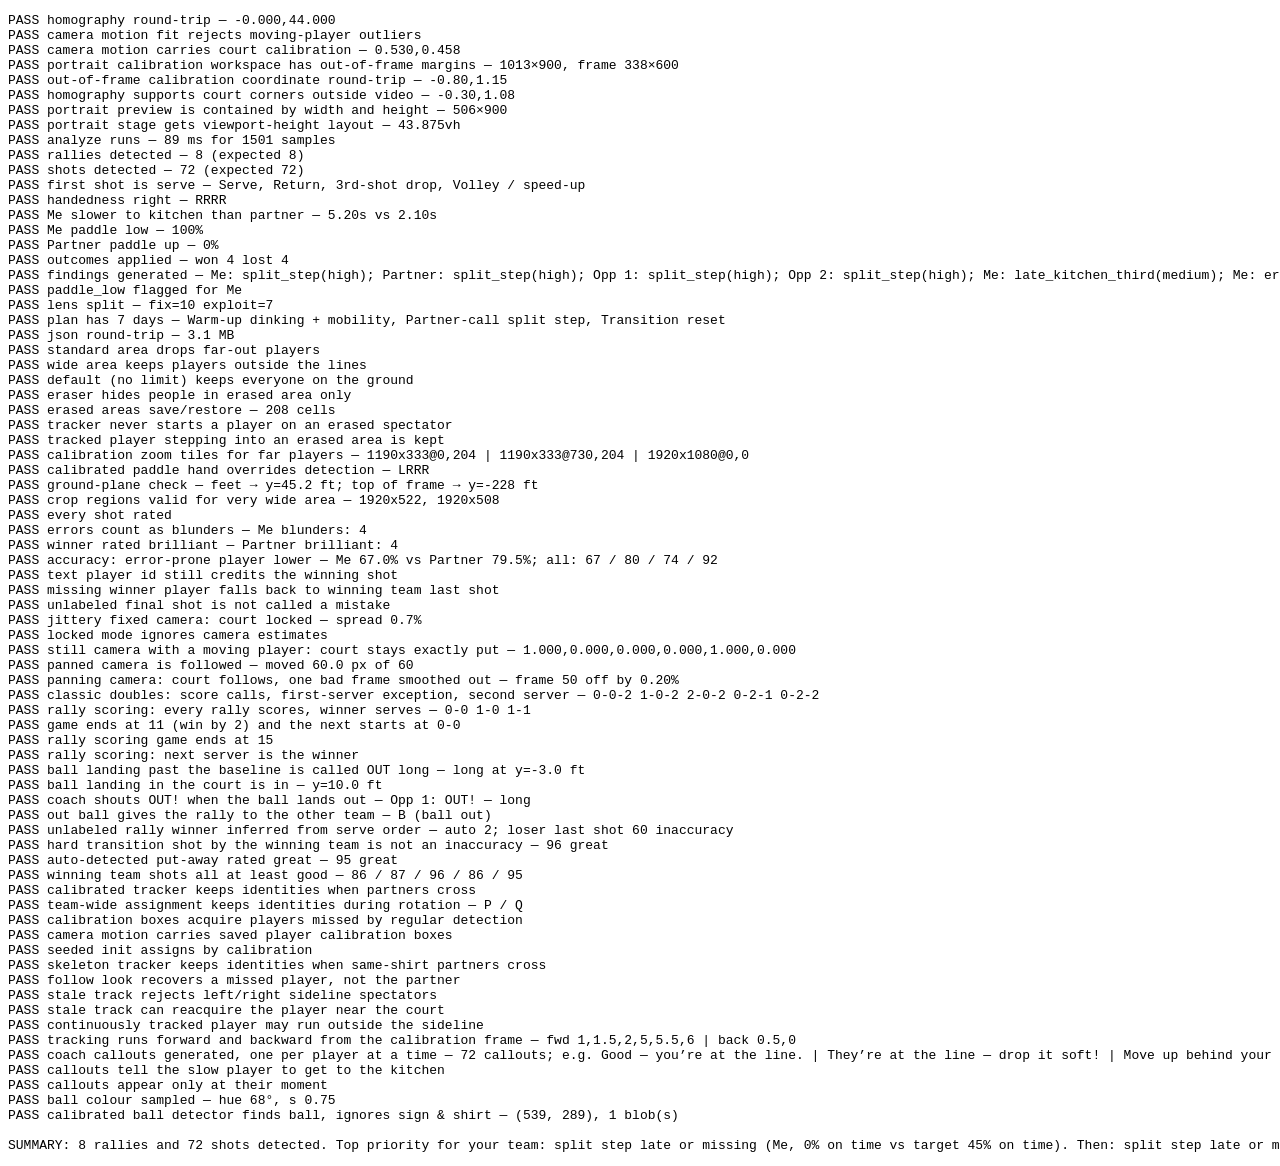
==== commit c9185ac7: "OUT calls from ball bounces, scoring setting (classic to 11 / rally to 15) and scoreboard - linecall" ====
--- a/app/tests/selftest.html
+++ b/app/tests/selftest.html
@@ -236,6 +236,56 @@
       `frame 50 off by ${(cornerShift(vp.corners[50], shift(0.1, 0)) * 100).toFixed(2)}%`);
   }
   {
+    // scoring: classic side-out to 11 / rally scoring to 15
+    const { computeScore, SCORING, winnerFromServe } = await import('../js/scoring.js');
+    const mkR = (i, slot, team) => ({ index: i, serverSlot: slot, serverTeam: team, start: i * 20, end: i * 20 + 10 });
+    const rs = [mkR(0, 0, 'A'), mkR(1, 0, 'A'), mkR(2, 0, 'A'), mkR(3, 2, 'B'), mkR(4, 3, 'B')];
+    const Sc = computeScore(rs, ['A', 'A', 'B', 'A', 'B'], SCORING.classic, true);
+    check('classic doubles: score calls, first-server exception, second server', Sc.rallies.map(x => x.call).join(' ') === '0-0-2 1-0-2 2-0-2 0-2-1 0-2-2' && Sc.rallies[4].after.A === 2 && Sc.rallies[4].after.B === 1,
+      Sc.rallies.map(x => x.call).join(' '));
+    const Sr = computeScore(rs.slice(0, 3), ['A', 'B', 'B'], SCORING.rally, true);
+    check('rally scoring: every rally scores, winner serves', Sr.rallies.map(x => x.call).join(' ') === '0-0 1-0 1-1' && Sr.rallies[2].after.B === 2 && Sr.rallies[2].after.serving === 'B', Sr.rallies.map(x => x.call).join(' '));
+    const eleven = Array.from({ length: 12 }, (_, i) => mkR(i, 0, 'A'));
+    const Sg = computeScore(eleven, eleven.map(() => 'A'), SCORING.classic, true);
+    check('game ends at 11 (win by 2) and the next starts at 0-0', Sg.rallies[10].gameOver === 'A' && Sg.rallies[11].before.A === 0 && Sg.rallies[11].before.game === 2 && Sg.games.A === 1);
+    const S15 = computeScore(eleven.concat(eleven.map((r, i) => ({ ...r, index: 12 + i }))).slice(0, 16), Array(16).fill('A'), SCORING.rally, true);
+    check('rally scoring game ends at 15', S15.rallies[14].gameOver === 'A' && !S15.rallies[10].gameOver);
+    check('rally scoring: next server is the winner', winnerFromServe(mkR(0, 0, 'A'), mkR(1, 3, 'B'), SCORING.rally) === 'B' && winnerFromServe(mkR(0, 0, 'A'), mkR(1, 1, 'A'), SCORING.classic) === 'B');
+
+    // line calls: ball bounces after the last shot
+    const { findBounces, lineCalls } = await import('../js/linecalls.js');
+    const { makeCalibration: mkCal2 } = await import('../js/court.js');
+    const lcCal = mkCal2([[0.2, 0.2], [0.8, 0.2], [0.8, 0.9], [0.2, 0.9]]);
+    const flight = landY => { // ball hit from the near side, lands on the far half at court y = landY
+      const yb = 0.2 + 0.7 * landY / 44, ys = [yb + 0.06, yb + 0.04, yb + 0.02, yb, yb - 0.08, yb - 0.16];
+      return Array.from({ length: 21 }, (_, k) => { const t = +(k / 10).toFixed(1); const n = Math.round((t - 1.1) * 10); return { t, p: [], b: n >= 0 && n < 6 ? [0.5, ys[n]] : null }; });
+    };
+    const lcShots = [{ slot: 1, team: 'B', t: 0.5, cy: 5 }, { slot: 0, team: 'A', t: 1.0, cy: 40 }];
+    const lcRallies = [{ index: 0, shots: [0, 1], end: 2.5 }];
+    const lcPlayers = [{ team: 'A' }, { team: 'B' }];
+    const outSamples = flight(-3), inSamples = flight(10);
+    const callOut = lineCalls(lcRallies, lcShots, lcPlayers, findBounces(outSamples, () => lcCal))[0];
+    const callIn = lineCalls(lcRallies, lcShots, lcPlayers, findBounces(inSamples, () => lcCal))[0];
+    check('ball landing past the baseline is called OUT long', callOut?.out && callOut.how === 'long' && Math.abs(callOut.cy + 3) < 0.5, callOut ? `${callOut.how} at y=${callOut.cy.toFixed(1)} ft` : 'no bounce');
+    check('ball landing in the court is in', callIn && !callIn.out, callIn ? `y=${callIn.cy.toFixed(1)} ft` : 'no bounce');
+
+    // the OUT call is shouted, and it decides an unlabeled rally
+    const { buildCallouts: bc } = await import('../js/callouts.js');
+    const r0 = A.rallies.find(r => !r.outcome) || A.rallies[0];
+    const lastSh = A.shots[r0.shots.at(-1)];
+    A.lineCalls = A.rallies.map(() => null);
+    A.lineCalls[r0.index] = { rally: r0.index, out: true, how: 'long', hitter: lastSh.slot, team: lastSh.team, t: lastSh.t + 0.5, cx: 10, cy: -3, x: 0.5, y: 0.1 };
+    const outCo = bc(match, A).find(c => c.text.startsWith('OUT!'));
+    check('coach shouts OUT! when the ball lands out', outCo && players[outCo.slot].team !== lastSh.team && Math.abs(outCo.t0 - (lastSh.t + 0.5)) < 1e-6, outCo ? `${players[outCo.slot].label}: ${outCo.text}` : 'none');
+    const saved0 = r0.outcome; r0.outcome = null;
+    const nxSaved = A.rallies[r0.index + 1]; if (nxSaved) A.rallies[r0.index + 1] = { ...nxSaved, serverTeam: null };
+    const Rout = computeAccuracy(match, A);
+    check('out ball gives the rally to the other team', Rout.winners[r0.index] && Rout.winners[r0.index] !== lastSh.team && Rout.autoSources[r0.index] === 'ball out', `${Rout.winners[r0.index]} (${Rout.autoSources[r0.index]})`);
+    if (nxSaved) A.rallies[r0.index + 1] = nxSaved;
+    r0.outcome = saved0;
+    delete A.lineCalls;
+  }
+  {
     // unlabeled rallies: winner worked out from serve order / put-away; winners are not "inaccurate"
     const pl = [{ team: 'A' }, { team: 'A' }, { team: 'B' }, { team: 'B' }];
     const ser = pl.map(() => ({ y: [NaN], knee: [150], present: [1], dyR: [0], dyL: [0], visR: [0], visL: [0] }));
